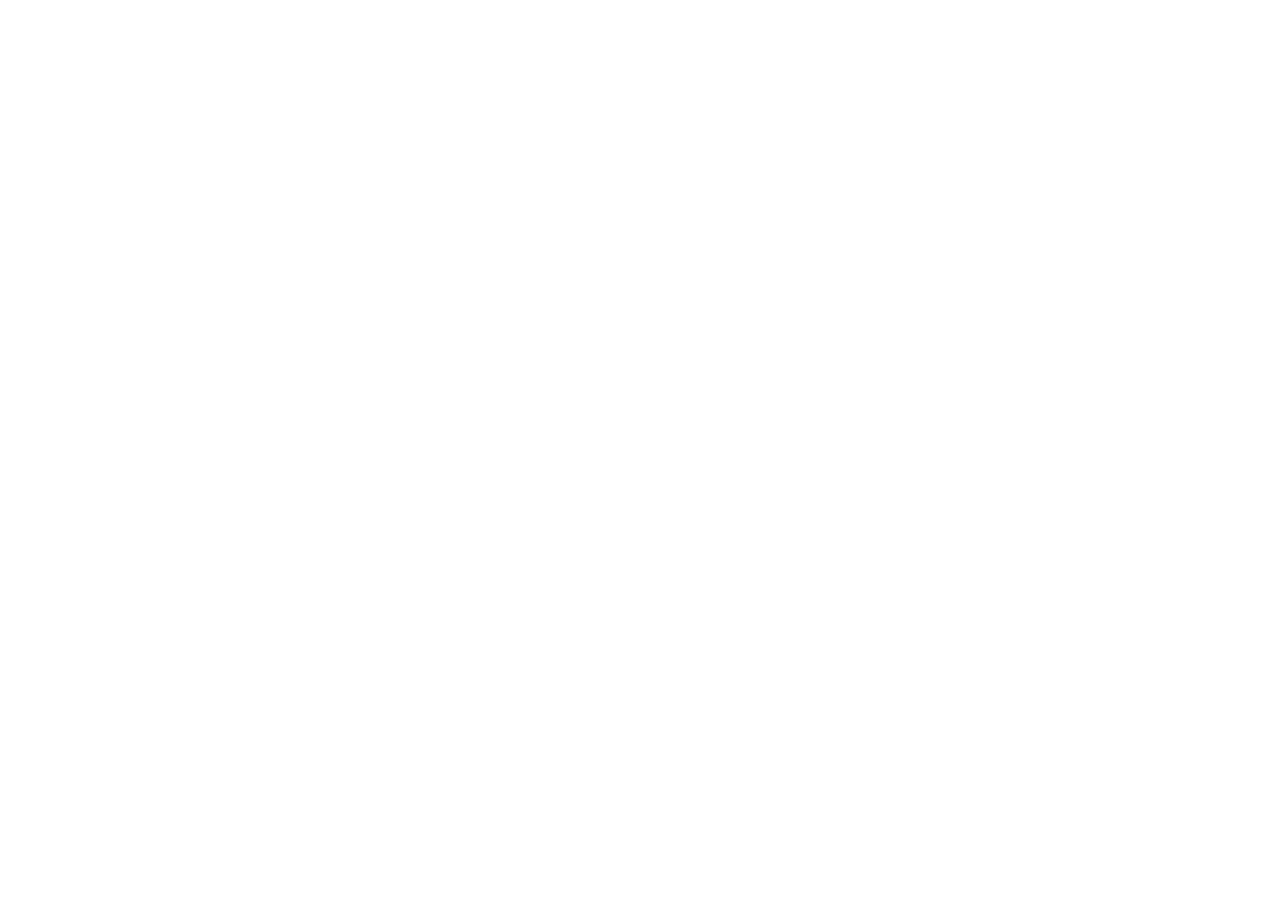
==== index.html @ 7b6f1b9e "Second Commit" ====
<!DOCTYPE html>
<html lang="en">

<head>
    <meta charset="UTF-8">
    <meta name="viewport" content="width=device-width, initial-scale=1.0">
    <title>Document</title>
</head>

<body>

</body>

</html>
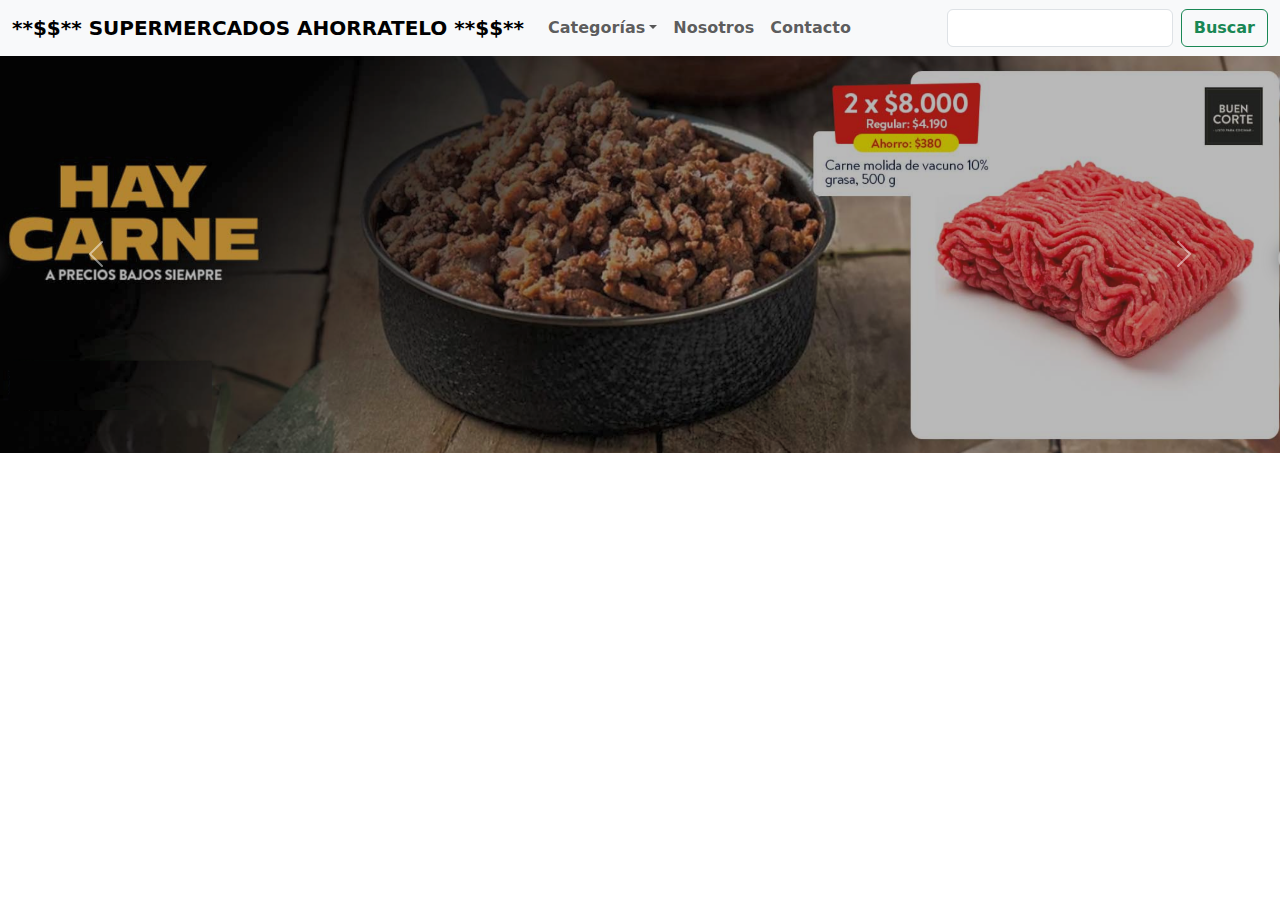
==== commit f0028900: "CommitIndex1" ====
--- a/index.html
+++ b/index.html
@@ -4,11 +4,72 @@
 <head>
     <meta charset="UTF-8">
     <meta name="viewport" content="width=device-width, initial-scale=1.0">
-    <title>Document</title>
+    <title>SUPERMERCADO AHORRATELO</title>
+    <meta name="viewport" content="width=device-width, initial-scale=1">
+    <link href="https://cdn.jsdelivr.net/npm/bootstrap@5.3.3/dist/css/bootstrap.min.css" rel="stylesheet">
+    <script src="https://cdn.jsdelivr.net/npm/bootstrap@5.3.3/dist/js/bootstrap.bundle.min.js"></script>
 </head>
 
 <body>
+    <nav class="navbar navbar-expand-lg bg-body-tertiary">
+        <div class="container-fluid">
+            <a class="navbar-brand" href="#"> <b>**$$** SUPERMERCADOS AHORRATELO **$$**</b></a>
+            <button class="navbar-toggler" type="button" data-bs-toggle="collapse" data-bs-target="#navbarTogglerDemo02"
+                aria-controls="navbarTogglerDemo02" aria-expanded="false" aria-label="Toggle navigation">
+                <span class="navbar-toggler-icon"></span>
+            </button>
+            <div class="collapse navbar-collapse" id="navbarTogglerDemo02">
+                <ul class="navbar-nav me-auto mb-2 mb-lg-0">
+                    <li class="nav-item dropdown">
+                        <a class="nav-link dropdown-toggle" data-bs-toggle="dropdown" href="#" role="button"
+                            aria-expanded="false"><b>Categorías</b></a>
+                        <ul class="dropdown-menu">
+                            <li><a class="dropdown-item" href="#">Abarrotes</a></li>
+                            <li><a class="dropdown-item" href="#">Lácteos</a></li>
+                            <li><a class="dropdown-item" href="#">Carnes</a></li>
+                        </ul>
+                    </li>
+                    <li class="nav-item">
+                        <a class="nav-link" href="#"><b>Nosotros</b></a>
+                    </li>
+                    <li class="nav-item">
+                        <a class="nav-link" aria-disabled="true"><b>Contacto</b></a>
+                    </li>
+                </ul>
+                <form class="d-flex" role="search">
+                    <input class="form-control me-2" type="search" aria-label="Search">
+                    <button class="btn btn-outline-success" type="submit"><b>Buscar</b></button>
+                </form>
+            </div>
+        </div>
+    </nav>
 
+    <div class="carousel-indicators">
+        <button type="button" data-bs-target="#demo" data-bs-slide-to="0" class="active"></button>
+        <button type="button" data-bs-target="#demo" data-bs-slide-to="1"></button>
+        <button type="button" data-bs-target="#demo" data-bs-slide-to="2"></button>
+    </div>
+    <div id="carouselExample" class="carousel slide">
+        <div class="carousel-inner">
+            <div class="carousel-item active">
+                <img src="./images/promo_carne.png" class="d-block" style="width:100%">
+            </div>
+            <div class="carousel-item">
+                <img src="./images/promo_omo.png" class="d-block" style="width:100%">
+            </div>
+            <div class="carousel-item">
+                <img src="./images/promo_pasta.png" class="d-block" style="width:100%">
+            </div>
+        </div>
+        <button class="carousel-control-prev" type="button" data-bs-target="#carouselExample" data-bs-slide="prev">
+            <span class="carousel-control-prev-icon" aria-hidden="true"></span>
+            <span class="visually-hidden">Previous</span>
+        </button>
+        <button class="carousel-control-next" type="button" data-bs-target="#carouselExample" data-bs-slide="next">
+            <span class="carousel-control-next-icon" aria-hidden="true"></span>
+            <span class="visually-hidden">Next</span>
+        </button>
+    </div>
 </body>
 
 </html>